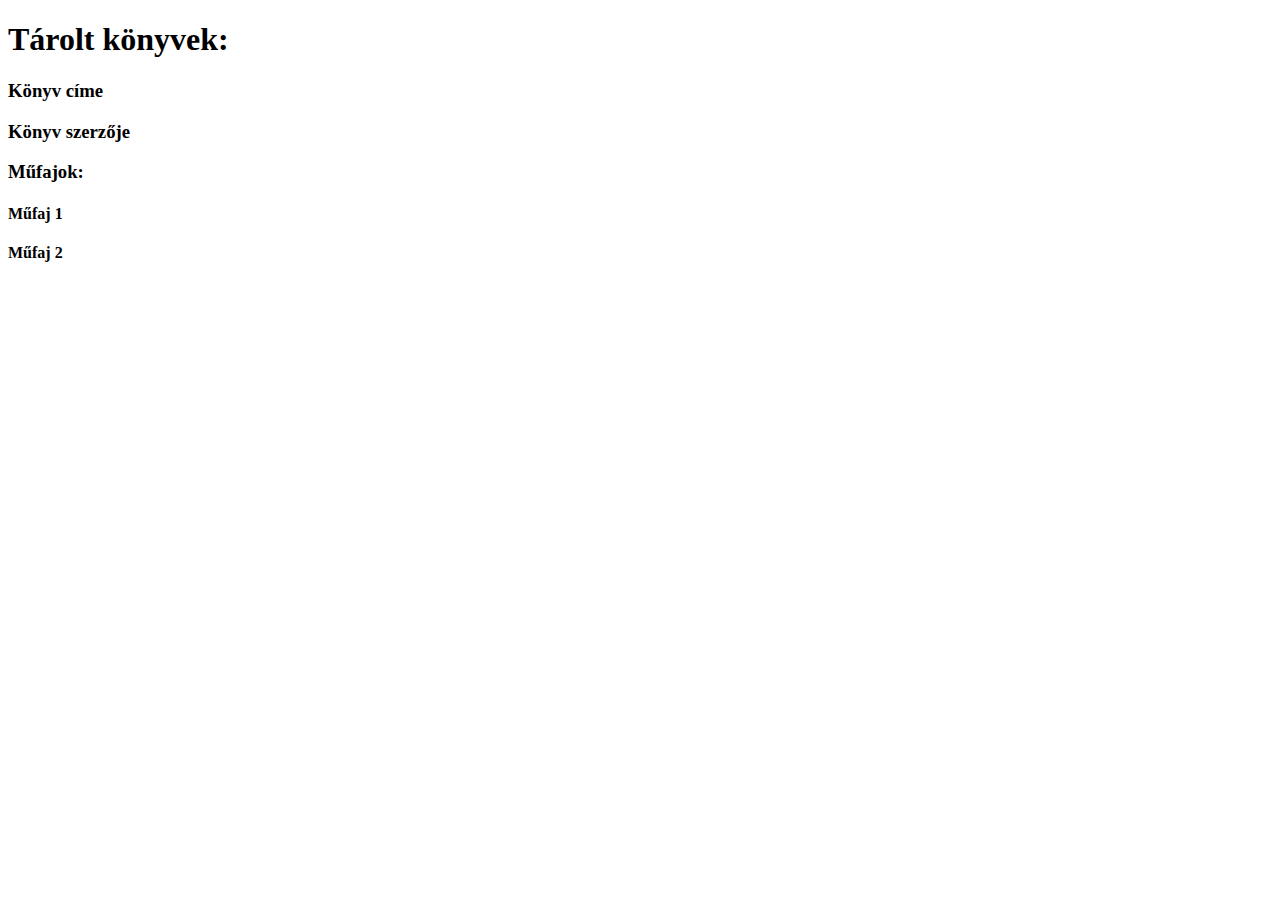
==== src/main/resources/templates/books.html @ dae9052a "Books page progress" ====
<!DOCTYPE html>
<html lang="en"
      xmlns:layout="http://www.ultraq.net.nz/thymeleaf/layout"
      layout:decorate="~{layouts/main}"
      xmlns:th="http://www.thymeleaf.org">
<head>
    <meta charset="UTF-8">
    <title>Könyvek</title>
    <link rel="stylesheet" href="/css/books.css" />
</head>
<body>
    <div layout:fragment="loginContent" class="book-container">
        <h1>Tárolt könyvek: </h1>
        <div th:each="book : ${allBooks}">
            <div class="book-box">
                <h3 th:text="${book.title}">Könyv címe</h3>
                <h3 th:text="${book.author}">Könyv szerzője</h3>
                <h3>Műfajok: </h3>
                <div class="genres">
                    <h4>Műfaj 1</h4>
                    <h4>Műfaj 2</h4>
                </div>
            </div>
        </div>
    </div>
</body>
</html>
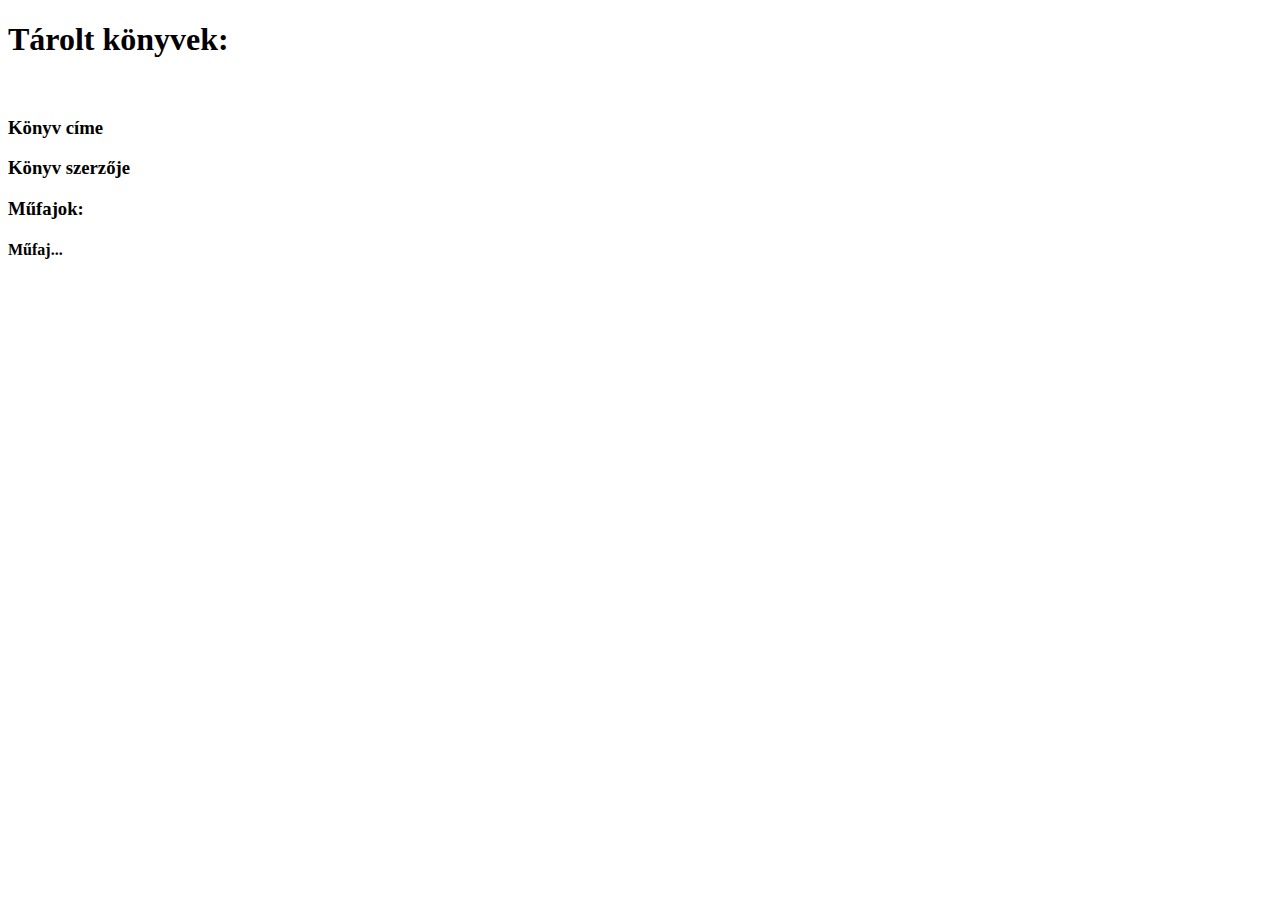
==== commit 56692f03: "Extended user info" ====
--- a/src/main/resources/templates/books.html
+++ b/src/main/resources/templates/books.html
@@ -9,16 +9,15 @@
     <link rel="stylesheet" href="/css/books.css" />
 </head>
 <body>
-    <div layout:fragment="loginContent" class="book-container">
-        <h1>Tárolt könyvek: </h1>
-        <div th:each="book : ${allBooks}">
-            <div class="book-box">
+    <div layout:fragment="loginContent">
+        <h1>Tárolt könyvek: </h1><br>
+        <div class="book-container">
+            <div th:each="book : ${allBooks}" class="book-box">
                 <h3 th:text="${book.title}">Könyv címe</h3>
                 <h3 th:text="${book.author}">Könyv szerzője</h3>
                 <h3>Műfajok: </h3>
                 <div class="genres">
-                    <h4>Műfaj 1</h4>
-                    <h4>Műfaj 2</h4>
+                    <h4 th:each="category : ${book.categories}" th:text="${category.category}">Műfaj...</h4>
                 </div>
             </div>
         </div>
